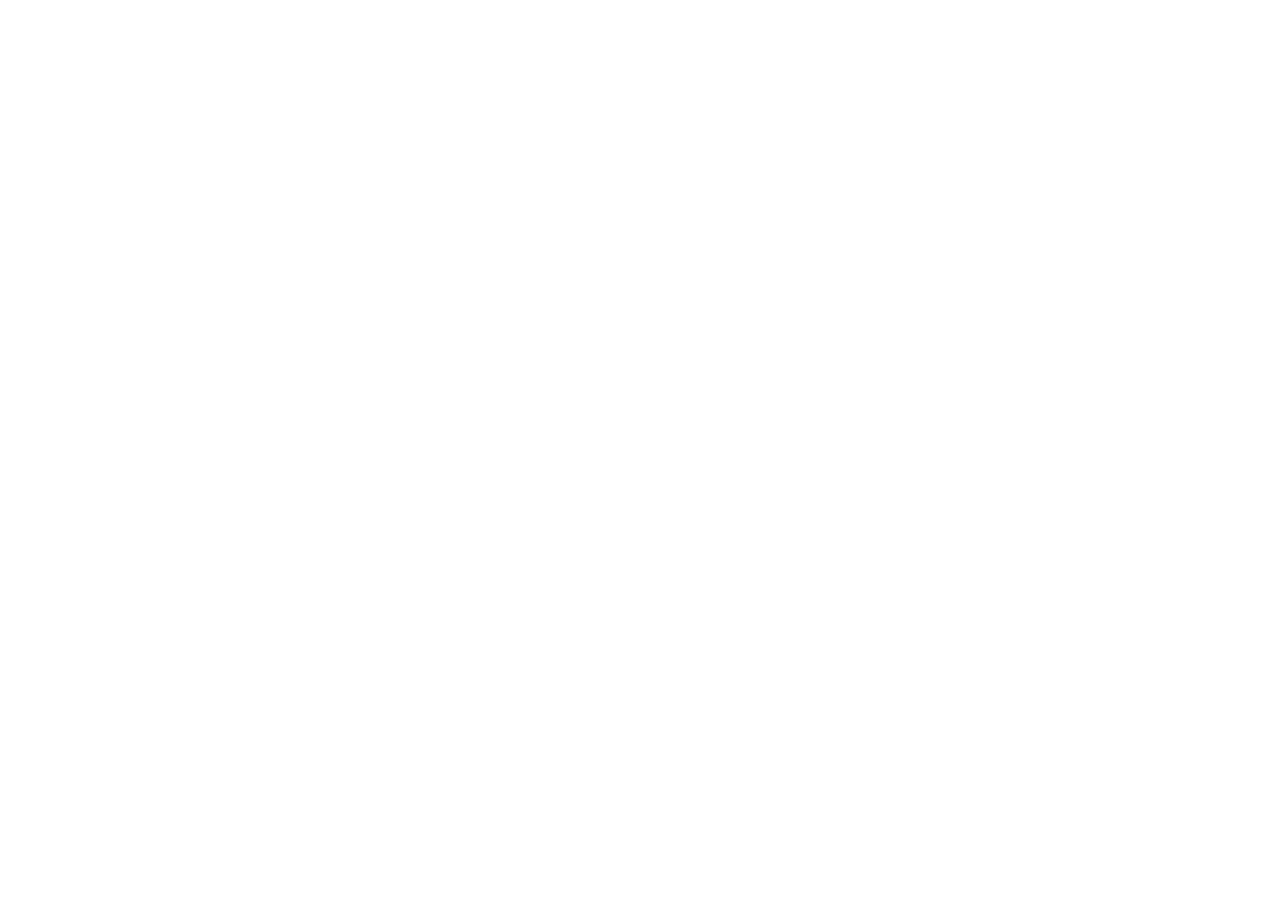
==== resources/public/index.html @ 5dd24c9b "Initial." ====
<!doctype html>
<html lang="en">
	<head>
		<meta charset="UTF-8">
		<title>Open Mind</title>
		<meta name="viewport" content="width=device-width, initial-scale=1">
		<link rel="stylesheet" type="text/css" href="css/normalize.css"></style>
		<link rel="stylesheet" type="text/css" href="css/skeleton.css"></style>
		<link rel="stylesheet" type="text/css" href="css/app.css"></style>
	</head>
	<body>
		<div id="app"></div>
		<script src="cljs-out/dev-main.js"></script>
		<script>openmind.core.init();</script>
	</body>
</html>
---- resources/public/css/skeleton.css ----
/*
* Skeleton V2.0.4
* Copyright 2014, Dave Gamache
* www.getskeleton.com
* Free to use under the MIT license.
* http://www.opensource.org/licenses/mit-license.php
* 12/29/2014
*/


/* Table of contents
––––––––––––––––––––––––––––––––––––––––––––––––––
- Grid
- Base Styles
- Typography
- Links
- Buttons
- Forms
- Lists
- Code
- Tables
- Spacing
- Utilities
- Clearing
- Media Queries
*/


/* Grid
–––––––––––––––––––––––––––––––––––––––––––––––––– */
.container {
  position: relative;
  width: 100%;
  max-width: 960px;
  margin: 0 auto;
  padding: 0 20px;
  box-sizing: border-box; }
.column,
.columns {
  width: 100%;
  float: left;
  box-sizing: border-box; }

/* For devices larger than 400px */
@media (min-width: 400px) {
  .container {
    width: 85%;
    padding: 0; }
}

/* For devices larger than 550px */
@media (min-width: 550px) {
  .container {
    width: 80%; }
  .column,
  .columns {
    margin-left: 4%; }
  .column:first-child,
  .columns:first-child {
    margin-left: 0; }

  .one.column,
  .one.columns                    { width: 4.66666666667%; }
  .two.columns                    { width: 13.3333333333%; }
  .three.columns                  { width: 22%;            }
  .four.columns                   { width: 30.6666666667%; }
  .five.columns                   { width: 39.3333333333%; }
  .six.columns                    { width: 48%;            }
  .seven.columns                  { width: 56.6666666667%; }
  .eight.columns                  { width: 65.3333333333%; }
  .nine.columns                   { width: 74.0%;          }
  .ten.columns                    { width: 82.6666666667%; }
  .eleven.columns                 { width: 91.3333333333%; }
  .twelve.columns                 { width: 100%; margin-left: 0; }

  .one-third.column               { width: 30.6666666667%; }
  .two-thirds.column              { width: 65.3333333333%; }

  .one-half.column                { width: 48%; }

  /* Offsets */
  .offset-by-one.column,
  .offset-by-one.columns          { margin-left: 8.66666666667%; }
  .offset-by-two.column,
  .offset-by-two.columns          { margin-left: 17.3333333333%; }
  .offset-by-three.column,
  .offset-by-three.columns        { margin-left: 26%;            }
  .offset-by-four.column,
  .offset-by-four.columns         { margin-left: 34.6666666667%; }
  .offset-by-five.column,
  .offset-by-five.columns         { margin-left: 43.3333333333%; }
  .offset-by-six.column,
  .offset-by-six.columns          { margin-left: 52%;            }
  .offset-by-seven.column,
  .offset-by-seven.columns        { margin-left: 60.6666666667%; }
  .offset-by-eight.column,
  .offset-by-eight.columns        { margin-left: 69.3333333333%; }
  .offset-by-nine.column,
  .offset-by-nine.columns         { margin-left: 78.0%;          }
  .offset-by-ten.column,
  .offset-by-ten.columns          { margin-left: 86.6666666667%; }
  .offset-by-eleven.column,
  .offset-by-eleven.columns       { margin-left: 95.3333333333%; }

  .offset-by-one-third.column,
  .offset-by-one-third.columns    { margin-left: 34.6666666667%; }
  .offset-by-two-thirds.column,
  .offset-by-two-thirds.columns   { margin-left: 69.3333333333%; }

  .offset-by-one-half.column,
  .offset-by-one-half.columns     { margin-left: 52%; }

}


/* Base Styles
–––––––––––––––––––––––––––––––––––––––––––––––––– */
/* NOTE
html is set to 62.5% so that all the REM measurements throughout Skeleton
are based on 10px sizing. So basically 1.5rem = 15px :) */
html {
  font-size: 62.5%; }
body {
  font-size: 1.5em; /* currently ems cause chrome bug misinterpreting rems on body element */
  line-height: 1.6;
  font-weight: 400;
  font-family: "Raleway", "HelveticaNeue", "Helvetica Neue", Helvetica, Arial, sans-serif;
  color: #222; }


/* Typography
–––––––––––––––––––––––––––––––––––––––––––––––––– */
h1, h2, h3, h4, h5, h6 {
  margin-top: 0;
  margin-bottom: 2rem;
  font-weight: 300; }
h1 { font-size: 4.0rem; line-height: 1.2;  letter-spacing: -.1rem;}
h2 { font-size: 3.6rem; line-height: 1.25; letter-spacing: -.1rem; }
h3 { font-size: 3.0rem; line-height: 1.3;  letter-spacing: -.1rem; }
h4 { font-size: 2.4rem; line-height: 1.35; letter-spacing: -.08rem; }
h5 { font-size: 1.8rem; line-height: 1.5;  letter-spacing: -.05rem; }
h6 { font-size: 1.5rem; line-height: 1.6;  letter-spacing: 0; }

/* Larger than phablet */
@media (min-width: 550px) {
  h1 { font-size: 5.0rem; }
  h2 { font-size: 4.2rem; }
  h3 { font-size: 3.6rem; }
  h4 { font-size: 3.0rem; }
  h5 { font-size: 2.4rem; }
  h6 { font-size: 1.5rem; }
}

p {
  margin-top: 0; }


/* Links
–––––––––––––––––––––––––––––––––––––––––––––––––– */
a {
  color: #1EAEDB; }
a:hover {
  color: #0FA0CE; }


/* Buttons
–––––––––––––––––––––––––––––––––––––––––––––––––– */
.button,
button,
input[type="submit"],
input[type="reset"],
input[type="button"] {
  display: inline-block;
  height: 38px;
  padding: 0 30px;
  color: #555;
  text-align: center;
  font-size: 11px;
  font-weight: 600;
  line-height: 38px;
  letter-spacing: .1rem;
  text-transform: uppercase;
  text-decoration: none;
  white-space: nowrap;
  background-color: transparent;
  border-radius: 4px;
  border: 1px solid #bbb;
  cursor: pointer;
  box-sizing: border-box; }
.button:hover,
button:hover,
input[type="submit"]:hover,
input[type="reset"]:hover,
input[type="button"]:hover,
.button:focus,
button:focus,
input[type="submit"]:focus,
input[type="reset"]:focus,
input[type="button"]:focus {
  color: #333;
  border-color: #888;
  outline: 0; }
.button.button-primary,
button.button-primary,
input[type="submit"].button-primary,
input[type="reset"].button-primary,
input[type="button"].button-primary {
  color: #FFF;
  background-color: #33C3F0;
  border-color: #33C3F0; }
.button.button-primary:hover,
button.button-primary:hover,
input[type="submit"].button-primary:hover,
input[type="reset"].button-primary:hover,
input[type="button"].button-primary:hover,
.button.button-primary:focus,
button.button-primary:focus,
input[type="submit"].button-primary:focus,
input[type="reset"].button-primary:focus,
input[type="button"].button-primary:focus {
  color: #FFF;
  background-color: #1EAEDB;
  border-color: #1EAEDB; }


/* Forms
–––––––––––––––––––––––––––––––––––––––––––––––––– */
input[type="email"],
input[type="number"],
input[type="search"],
input[type="text"],
input[type="tel"],
input[type="url"],
input[type="password"],
textarea,
select {
  height: 38px;
  padding: 6px 10px; /* The 6px vertically centers text on FF, ignored by Webkit */
  background-color: #fff;
  border: 1px solid #D1D1D1;
  border-radius: 4px;
  box-shadow: none;
  box-sizing: border-box; }
/* Removes awkward default styles on some inputs for iOS */
input[type="email"],
input[type="number"],
input[type="search"],
input[type="text"],
input[type="tel"],
input[type="url"],
input[type="password"],
textarea {
  -webkit-appearance: none;
     -moz-appearance: none;
          appearance: none; }
textarea {
  min-height: 65px;
  padding-top: 6px;
  padding-bottom: 6px; }
input[type="email"]:focus,
input[type="number"]:focus,
input[type="search"]:focus,
input[type="text"]:focus,
input[type="tel"]:focus,
input[type="url"]:focus,
input[type="password"]:focus,
textarea:focus,
select:focus {
  border: 1px solid #33C3F0;
  outline: 0; }
label,
legend {
  display: block;
  margin-bottom: .5rem;
  font-weight: 600; }
fieldset {
  padding: 0;
  border-width: 0; }
input[type="checkbox"],
input[type="radio"] {
  display: inline; }
label > .label-body {
  display: inline-block;
  margin-left: .5rem;
  font-weight: normal; }


/* Lists
–––––––––––––––––––––––––––––––––––––––––––––––––– */
ul {
  list-style: circle inside; }
ol {
  list-style: decimal inside; }
ol, ul {
  padding-left: 0;
  margin-top: 0; }
ul ul,
ul ol,
ol ol,
ol ul {
  margin: 1.5rem 0 1.5rem 3rem;
  font-size: 90%; }
li {
  margin-bottom: 1rem; }


/* Code
–––––––––––––––––––––––––––––––––––––––––––––––––– */
code {
  padding: .2rem .5rem;
  margin: 0 .2rem;
  font-size: 90%;
  white-space: nowrap;
  background: #F1F1F1;
  border: 1px solid #E1E1E1;
  border-radius: 4px; }
pre > code {
  display: block;
  padding: 1rem 1.5rem;
  white-space: pre; }


/* Tables
–––––––––––––––––––––––––––––––––––––––––––––––––– */
th,
td {
  padding: 12px 15px;
  text-align: left;
  border-bottom: 1px solid #E1E1E1; }
th:first-child,
td:first-child {
  padding-left: 0; }
th:last-child,
td:last-child {
  padding-right: 0; }


/* Spacing
–––––––––––––––––––––––––––––––––––––––––––––––––– */
button,
.button {
  margin-bottom: 1rem; }
input,
textarea,
select,
fieldset {
  margin-bottom: 1.5rem; }
pre,
blockquote,
dl,
figure,
table,
p,
ul,
ol,
form {
  margin-bottom: 2.5rem; }


/* Utilities
–––––––––––––––––––––––––––––––––––––––––––––––––– */
.u-full-width {
  width: 100%;
  box-sizing: border-box; }
.u-max-full-width {
  max-width: 100%;
  box-sizing: border-box; }
.u-pull-right {
  float: right; }
.u-pull-left {
  float: left; }


/* Misc
–––––––––––––––––––––––––––––––––––––––––––––––––– */
hr {
  margin-top: 3rem;
  margin-bottom: 3.5rem;
  border-width: 0;
  border-top: 1px solid #E1E1E1; }


/* Clearing
–––––––––––––––––––––––––––––––––––––––––––––––––– */

/* Self Clearing Goodness */
.container:after,
.row:after,
.u-cf {
  content: "";
  display: table;
  clear: both; }


/* Media Queries
–––––––––––––––––––––––––––––––––––––––––––––––––– */
/*
Note: The best way to structure the use of media queries is to create the queries
near the relevant code. For example, if you wanted to change the styles for buttons
on small devices, paste the mobile query code up in the buttons section and style it
there.
*/


/* Larger than mobile */
@media (min-width: 400px) {}

/* Larger than phablet (also point when grid becomes active) */
@media (min-width: 550px) {}

/* Larger than tablet */
@media (min-width: 750px) {}

/* Larger than desktop */
@media (min-width: 1000px) {}

/* Larger than Desktop HD */
@media (min-width: 1200px) {}
---- resources/public/css/app.css ----
.hspacer {
		padding: 5%;
}

.vspacer {
		padding-top: 2em;
}

.bp-input {
		width: 40%;
}

input[type="number"].invalid {
		border: 1px solid red;
}

input[type="number"].incomplete, select.incomplete {
		border: 2px solid #D5C0C0;
}

input[type="number"]:focus.incomplete, select:focus.incomplete {
		border: 2px solid #33C3F0
}

label.incomplete {
		text-decoration: underline solid #D5C0C0;;
}

.slash {
		font-weight: bolder;
		font-size: 2em;
		vertical-align: sub;
}

.alarm {
		background: hotpink;
}

.centre {
		text-align: center;
}

.warning {
		text-transform: capitalize;
		font-size: 1.2em;
		color: orangered;
}
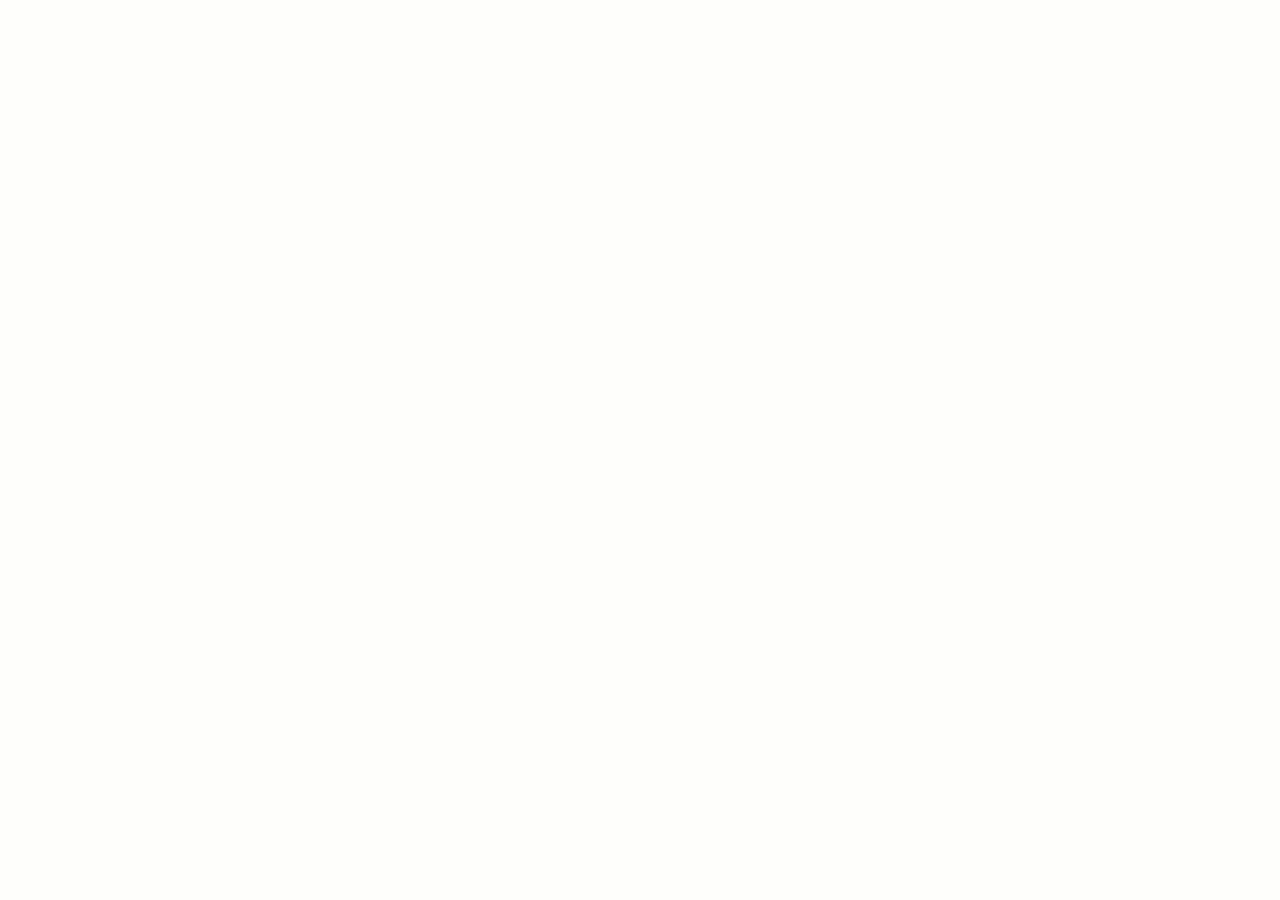
==== commit 860f2684: "Renamed main js artefact app.js" ====
--- a/resources/public/index.html
+++ b/resources/public/index.html
@@ -5,12 +5,11 @@
 		<title>Open Mind</title>
 		<meta name="viewport" content="width=device-width, initial-scale=1">
 		<link rel="stylesheet" type="text/css" href="css/normalize.css"></style>
-		<link rel="stylesheet" type="text/css" href="css/skeleton.css"></style>
 		<link rel="stylesheet" type="text/css" href="css/app.css"></style>
 	</head>
 	<body>
 		<div id="app"></div>
-		<script src="cljs-out/dev-main.js"></script>
+		<script src="js/app.js"></script>
 		<script>openmind.core.init();</script>
 	</body>
 </html>
--- a/resources/public/css/app.css
+++ b/resources/public/css/app.css
@@ -1,47 +1,348 @@
-.hspacer {
-		padding: 5%;
+/* Is this the best way to hide scrollbars? */
+
+html::-webkit-scrollbar {
+		display: none;
+}
+
+.xxl {
+		font-size: xx-large;
+}
+
+html {
+		scrollbar-width: none;
+		background-color: #FEFEFB;
+}
+
+.padded {
+		padding: 0.5em;
+}
+
+.break-wrap {
+		word-wrap: break-word;
+}
+
+.ctext {
+		text-align: center;
+}
+
+.search-result {
+		border: 0.1rem;
+		border-spacing: 0;
+		border-style: outset;
+		border-radius: 0.5rem;
+		border-color: rgba(100,100,100,0.5);
+		margin-bottom: 0.5rem;
 }
 
 .vspacer {
-		padding-top: 2em;
-}
-
-.bp-input {
-		width: 40%;
-}
-
-input[type="number"].invalid {
-		border: 1px solid red;
-}
-
-input[type="number"].incomplete, select.incomplete {
-		border: 2px solid #D5C0C0;
-}
-
-input[type="number"]:focus.incomplete, select:focus.incomplete {
-		border: 2px solid #33C3F0
-}
-
-label.incomplete {
-		text-decoration: underline solid #D5C0C0;;
-}
-
-.slash {
-		font-weight: bolder;
-		font-size: 2em;
-		vertical-align: sub;
-}
-
-.alarm {
-		background: hotpink;
+		padding-top: 1em;
+}
+
+.fixed {
+		position: fixed;
+}
+
+.absolute {
+		position: absolute;
+}
+
+.text-black {
+		color: black;
+}
+
+.text-red {
+		color: #BB1212;
+}
+
+
+.border-red {
+		border-color: #BB1212;
+}
+
+.bg-white {
+		background-color: white;
+}
+
+.translucent-9 {
+		opacity: 0.9;
+}
+
+.bg-grey {
+		background-color: #BCBCCD;
+}
+
+.bg-green {
+		background-color: lightgreen;
+}		
+
+.bg-red {
+		background-color: red;
+}		
+
+.border-black {
+		border-color: black !important;
+}
+
+.bg-light-blue {
+		background-color: #63D2FF;
+}
+
+.bg-blue {
+		background-color: #3286E5;
+}
+
+.bg-dark-blue {
+		background-color: #2A4494;
+}
+
+.bg-darker-blue {
+		background-color: #224870;
+}
+
+.text-white {
+		color: white;
+}
+
+a {
+		cursor: pointer;
+}
+
+.wide {
+		min-width: 128px;
+}
+
+.vcenter {
+		align-items: center;
+}
+
+.flex {
+		display: flex;
+}
+
+.flex-right {
+		align-self: flex-end;
+}
+
+.flex-wrap {
+		flex-wrap: wrap;
+}
+
+.flex-centre {
+		justify-content: center;
+}
+
+.space-evenly {
+		justify-content: space-evenly;
+}
+
+.space-between {
+		justify-content: space-between;
+}
+
+.stretch {
+		align-items: stretch;
+}
+
+.flex-start {
+		justify-content: flex-start;
+}
+
+.flex-column {
+		flex-direction: column;
+}
+
+.grow-1 {
+		flex-grow: 1;
+}
+.grow-2 {
+		flex-grow: 2;
+}
+
+.grow-4 {
+		flex-grow: 4;
+}
+
+.shrink-2 {
+		flex-shrink: 2;
+}
+
+.basis-12 {
+		flex-basis: 12rem;
+}
+
+.bg-dull {
+		background-color: rgba(0,0,0,0.1);
+}
+
+a.link-blue {
+		color: #1EAEDB;
+}
+
+.filter-choose {
+		border: 0.1rem;
+		border-spacing: 0;
+		border-style: outset;
+		border-radius: 0.5rem;
+		padding-top: 1rem;
+}
+
+.border-solid {
+		border-style: solid !important;
+}
+
+.border-round {
+		border: 0.1rem;
+		border-radius: 0.5rem;
 }
 
 .centre {
-		text-align: center;
-}
-
-.warning {
-		text-transform: capitalize;
-		font-size: 1.2em;
-		color: orangered;
-}
+		position: relative;
+		top: -11px;
+		right: 0px;
+}
+
+.border-circle {
+		height: 18px;
+		width: 20px;
+		font-weight: bold;
+		border: 0.1rem;
+		border-spacing: 0;
+		border-style: solid;
+		border-radius: 20rem;
+}
+
+.absolute-c {
+		margin-left: -8rem;
+}
+
+.a-top {
+		margin-top: -3rem;
+}
+
+
+.mt4 {
+		margin-top: 4rem;
+}
+
+.mtp2 {
+		margin-top: 0.2rem;
+}
+
+.mt1 {
+		margin-top: 1rem;
+}
+
+.mb1 {
+		margin-bottom: 1rem;
+}
+
+.mb1h {
+		margin-bottom: 1.5rem;
+}
+
+.mb2 {
+		margin-bottom: 2rem;
+}
+
+.mb0 {
+		margin-bottom: 0;
+}
+
+.mlh {
+		margin-left: 0.5rem;
+}
+
+.mrh {
+		margin-right: 0.5rem;
+}
+
+.ph {
+		padding: 0.5rem;
+}
+
+.p1 {
+		padding: 1rem;
+}
+
+.p2 {
+		padding: 2rem;
+}
+
+.pbh {
+		padding-bottom: 0.5rem;
+}
+
+.prh {
+		padding-right: 0.5rem;
+}
+
+.plh {
+		padding-left: 0.5rem;
+}
+
+.pb1 {
+		padding-bottom: 1rem;
+}
+
+.pb2 {
+		padding-bottom: 2rem;
+}
+
+.pth {
+		padding-top: 0.5rem;
+}
+
+.pt1 {
+		padding-top:1rem;
+}
+
+.pt2 {
+		padding-top:2rem;
+}
+
+.pl1 {
+		padding-left: 1rem;
+}
+
+.pl2 {
+		padding-left: 2rem;
+}
+
+.pr1 {
+		padding-right: 1rem;
+}
+
+.pr2 {
+		padding-right: 2rem;
+}
+
+input {
+		margin-bottom: 0;
+}
+
+span.ham {
+		padding-top: 0.4rem;
+		font-size: 2.5rem;
+}
+
+button.filter-button {
+		height: auto;
+		line-height: 2.4rem;
+		min-height: 48px;
+}
+
+
+/* button.filter-button.selected { */
+/* 		color: #333; */
+/* 		outline: 0; */
+/* } */
+
+/* button.filter-button.selected:focus { */
+/* 		color: #333; */
+/* 		outline: 0; */
+/* } */
+
+.z100 {
+		z-index: 100;
+}
+
